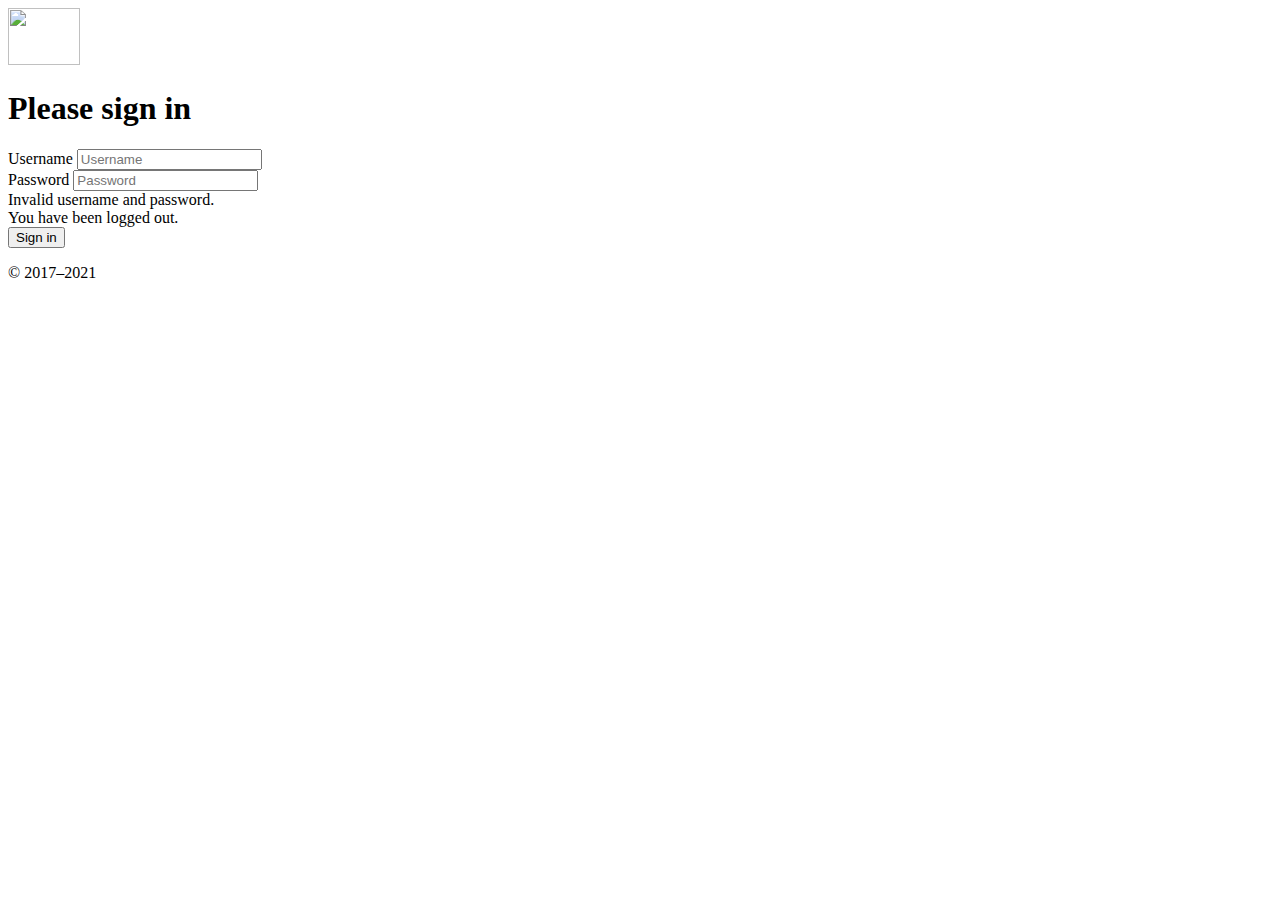
==== src/main/resources/templates/account/login.html @ 73896bc7 "add login.html" ====
<!DOCTYPE html>
<html xmlns:th="http://www.thymeleaf.org">
    <head>
        <!-- Required meta tags -->
        <meta charset="utf-8" />
        <meta name="viewport" content="width=device-width, initial-scale=1, shrink-to-fit=no" />

        <!-- Bootstrap CSS -->
        <link
            rel="stylesheet"
            href="https://cdn.jsdelivr.net/npm/bootstrap@4.6.0/dist/css/bootstrap.min.css"
            integrity="sha384-B0vP5xmATw1+K9KRQjQERJvTumQW0nPEzvF6L/Z6nronJ3oUOFUFpCjEUQouq2+l"
            crossorigin="anonymous"
        />
        <style>
            .bd-placeholder-img {
                font-size: 1.125rem;
                text-anchor: middle;
                -webkit-user-select: none;
                -moz-user-select: none;
                user-select: none;
            }

            @media (min-width: 768px) {
                .bd-placeholder-img-lg {
                    font-size: 3.5rem;
                }
            }
        </style>

        <title>Login</title>
        <link rel="canonical" href="https://getbootstrap.com/docs/5.1/examples/sign-in/" />
        <!-- Custom styles for this template -->
        <link th:href="@{/css/signin.css}" rel="stylesheet" />
    </head>
    <body class="text-center">
        <main class="form-signin">
            <form th:action="@{/account/login}" method="post">
                <img class="mb-4" src="https://getbootstrap.com/docs/5.1/assets/brand/bootstrap-logo.svg" alt="" width="72" height="57" />
                <h1 class="h3 mb-3 fw-normal">Please sign in</h1>

                <div class="form-floating">
                    <label for="username" class="sr-only">Username</label>
                    <input type="text" class="form-control" name="username" id="username" placeholder="Username" />
                </div>
                <div class="form-floating">
                    <label for="password" class="sr-only">Password</label>
                    <input type="password" class="form-control" id="password" name="password" placeholder="Password" />
                </div>

                <div class="alert alert-danger" role="alert" th:if="${param.error}">Invalid username and password.</div>
                <div class="alert alert-primary" role="alert" th:if="${param.logout}">You have been logged out.</div>
                <!-- 
                <div class="checkbox mb-3">
                    <label> <input type="checkbox" value="remember-me" /> Remember me </label>
                </div> 
                 -->
                <button class="w-100 btn btn-lg btn-primary" type="submit">Sign in</button>
                <p class="mt-5 mb-3 text-muted">&copy; 2017–2021</p>
            </form>
        </main>

        <!-- Option 2: Separate Popper and Bootstrap JS -->
        <!--
    <script src="https://code.jquery.com/jquery-3.5.1.slim.min.js" integrity="sha384-DfXdz2htPH0lsSSs5nCTpuj/zy4C+OGpamoFVy38MVBnE+IbbVYUew+OrCXaRkfj" crossorigin="anonymous"></script>
    <script src="https://cdn.jsdelivr.net/npm/popper.js@1.16.1/dist/umd/popper.min.js" integrity="sha384-9/reFTGAW83EW2RDu2S0VKaIzap3H66lZH81PoYlFhbGU+6BZp6G7niu735Sk7lN" crossorigin="anonymous"></script>
    <script src="https://cdn.jsdelivr.net/npm/bootstrap@4.6.0/dist/js/bootstrap.min.js" integrity="sha384-+YQ4JLhjyBLPDQt//I+STsc9iw4uQqACwlvpslubQzn4u2UU2UFM80nGisd026JF" crossorigin="anonymous"></script>
    --></body>
</html>
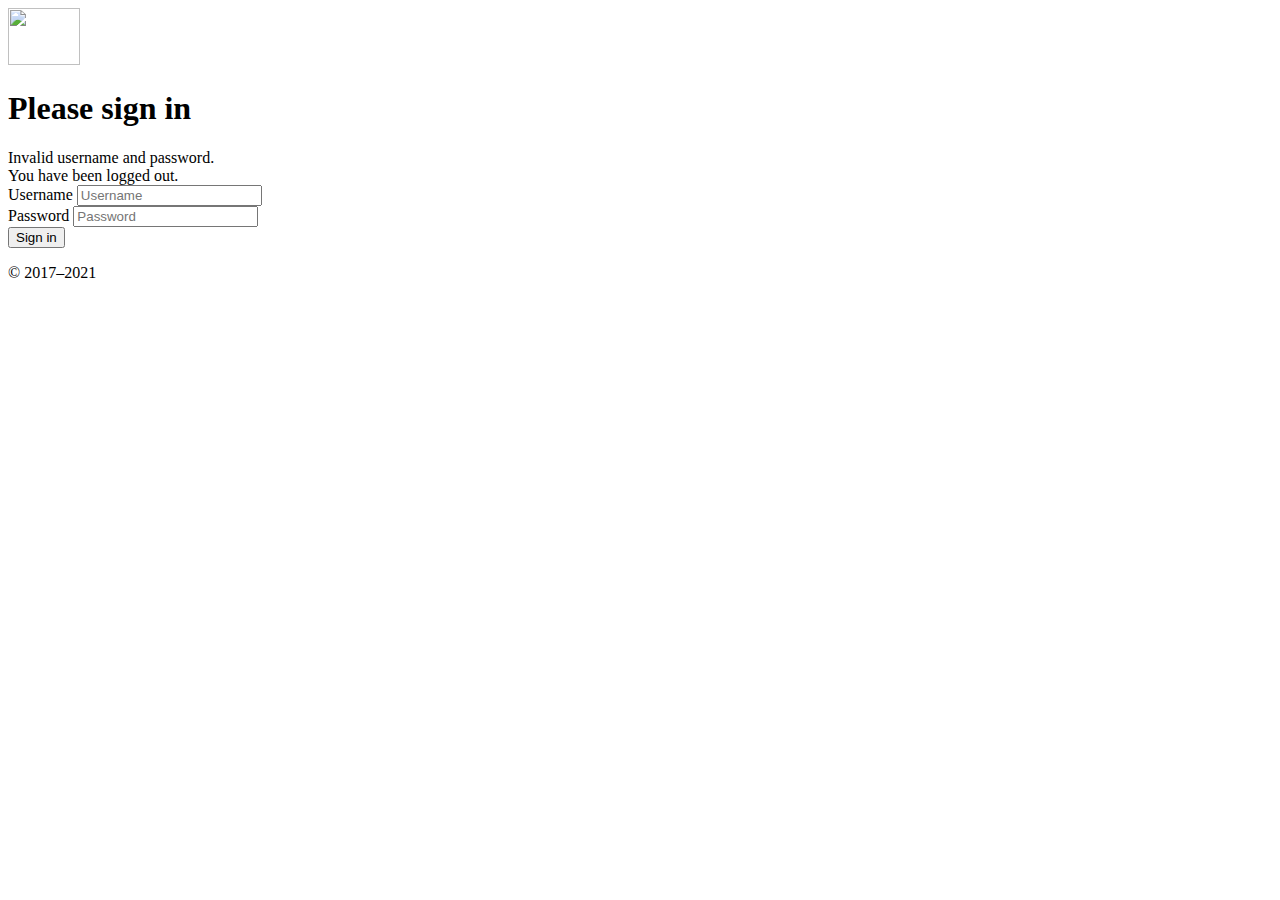
==== commit 593f8bab: "func user register/login/logout using thymeleaf security, spring boot security" ====
--- a/src/main/resources/templates/account/login.html
+++ b/src/main/resources/templates/account/login.html
@@ -36,8 +36,11 @@
     <body class="text-center">
         <main class="form-signin">
             <form th:action="@{/account/login}" method="post">
-                <img class="mb-4" src="https://getbootstrap.com/docs/5.1/assets/brand/bootstrap-logo.svg" alt="" width="72" height="57" />
-                <h1 class="h3 mb-3 fw-normal">Please sign in</h1>
+                <a th:href="@{/}"><img class="mb-4" src="https://getbootstrap.com/docs/5.1/assets/brand/bootstrap-logo.svg" alt="" width="72" height="57" /></a>
+                <h1 class="h3 mb-3 fw-normal">Please sign in</a></h1>
+
+                <div class="alert alert-danger" role="alert" th:if="${param.error}">Invalid username and password.</div>
+                <div class="alert alert-primary" role="alert" th:if="${param.logout}">You have been logged out.</div>
 
                 <div class="form-floating">
                     <label for="username" class="sr-only">Username</label>
@@ -48,8 +51,6 @@
                     <input type="password" class="form-control" id="password" name="password" placeholder="Password" />
                 </div>
 
-                <div class="alert alert-danger" role="alert" th:if="${param.error}">Invalid username and password.</div>
-                <div class="alert alert-primary" role="alert" th:if="${param.logout}">You have been logged out.</div>
                 <!-- 
                 <div class="checkbox mb-3">
                     <label> <input type="checkbox" value="remember-me" /> Remember me </label>
